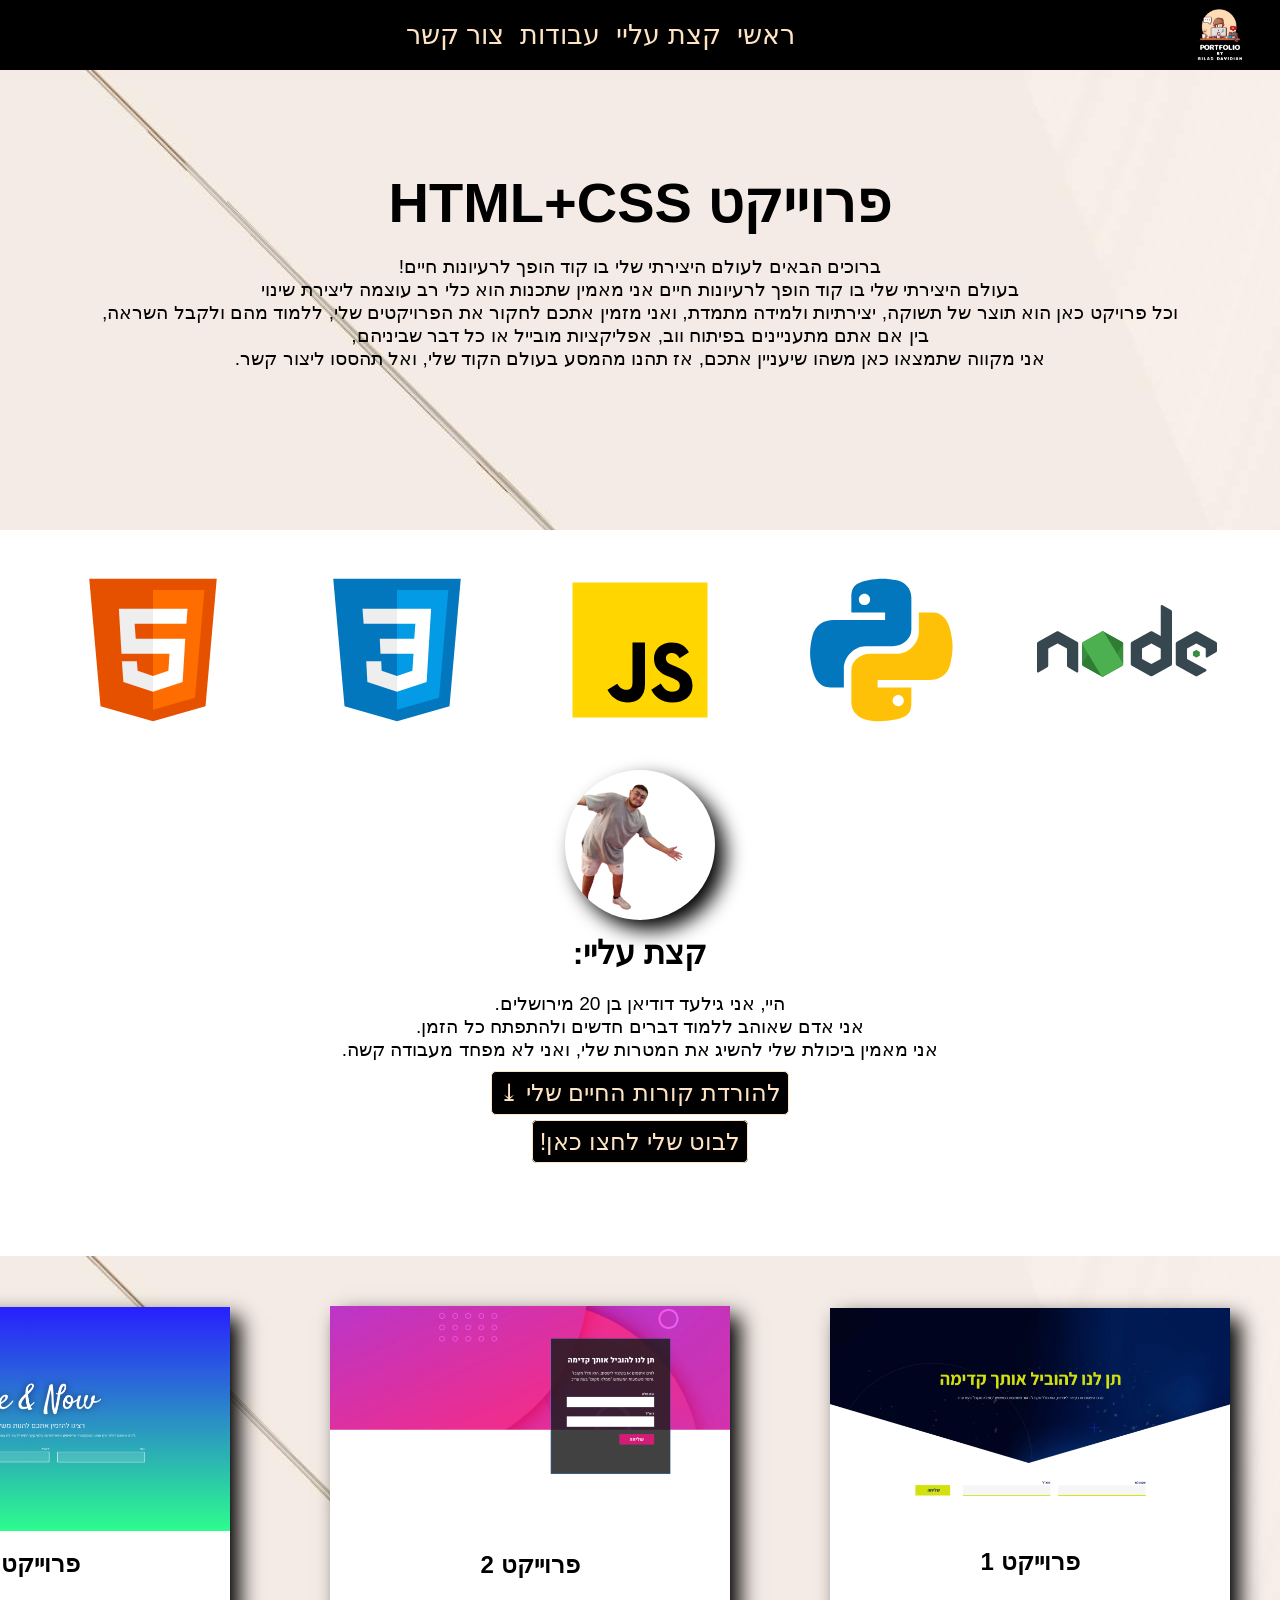
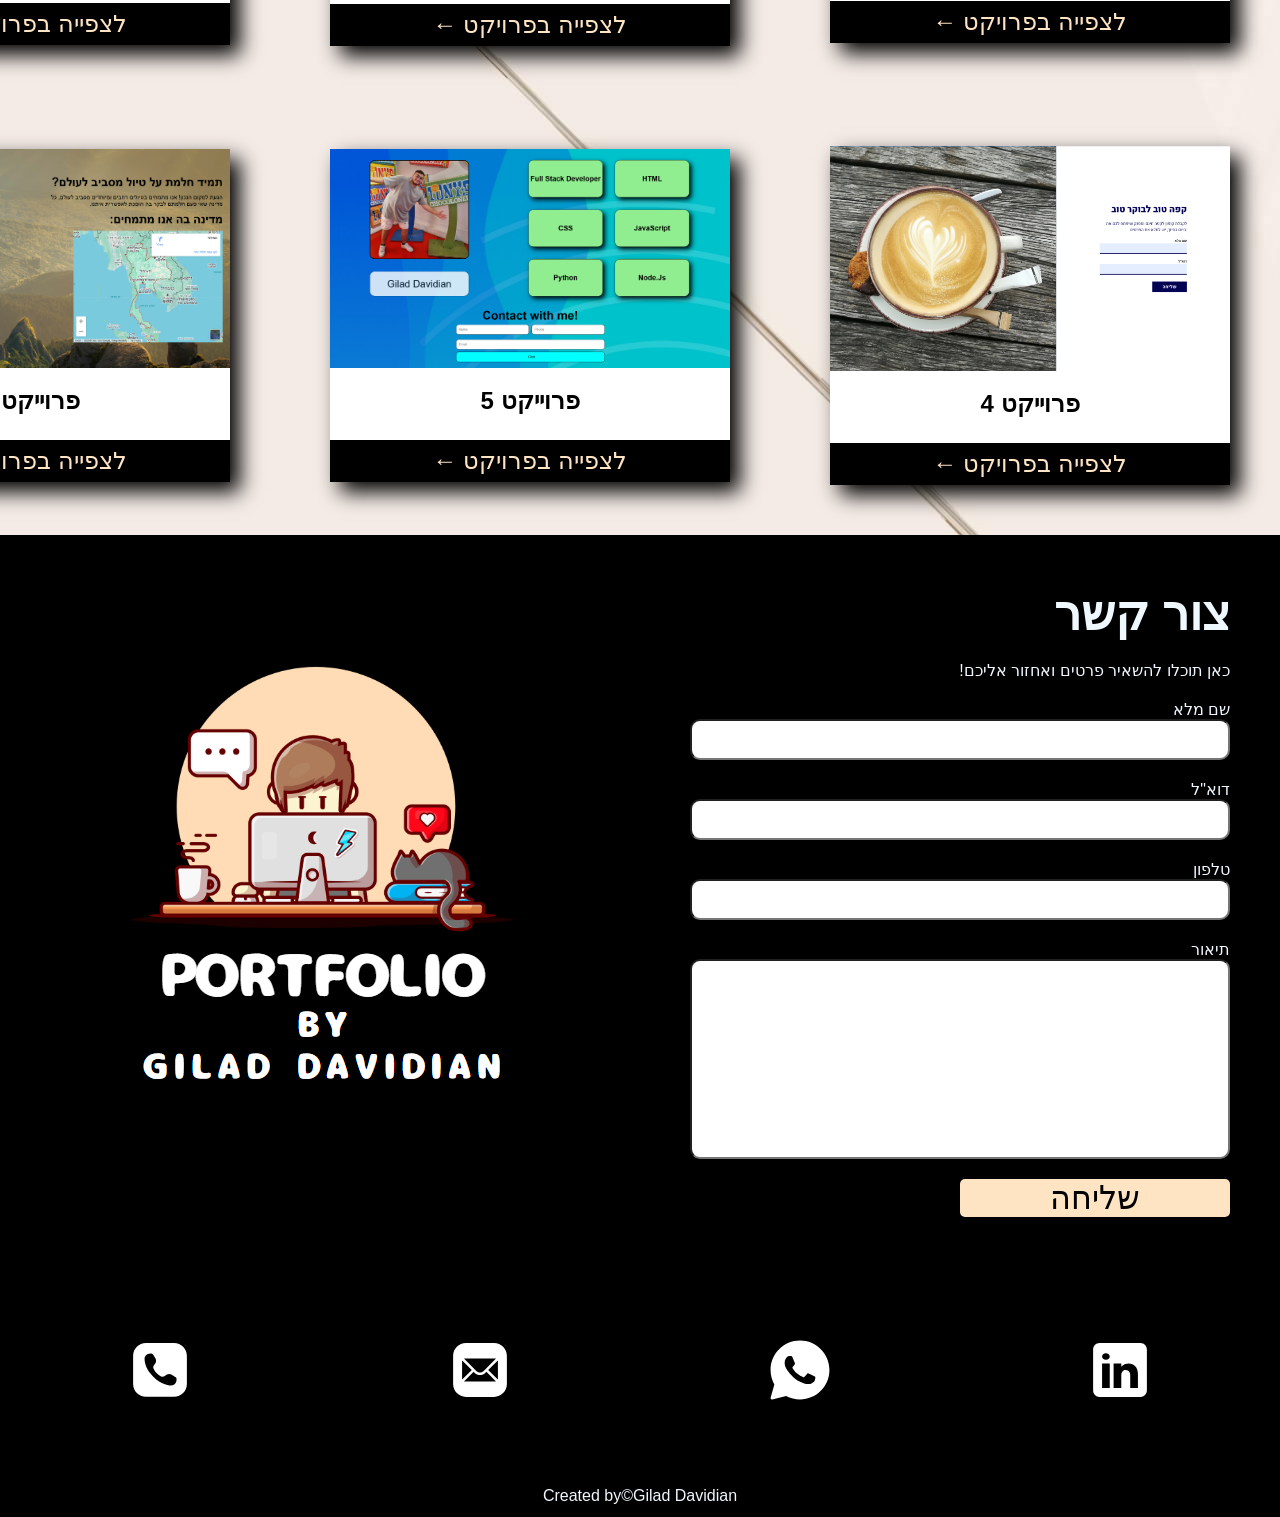
==== index.html @ ea81862c "update" ====
<!DOCTYPE html>
<html lang="en">

<head>
    <meta charset="UTF-8">
    <meta name="viewport" content="width=device-width, initial-scale=1.0">
    <title>Projects</title>
    <link rel="stylesheet" href="style.css">
</head>

<body>
    <header class="container">
        <div class="logoAndH1">
            <a href="index.html">
                <img src="logo1Bg.png" alt="">
            </a>
        </div>
        <div class="hamburger-menu">
            <input type="checkbox" id="menu-toggle" class="menu-toggle">
            <label for="menu-toggle" class="hamburger-button">
                <span class="bar"></span>
                <span class="bar"></span>
                <span class="bar"></span>
            </label>
            <nav class="mobile-nav">
                <ul>
                    <li>
                        <a href="#header2">ראשי</a>
                    </li>
                    <li>
                        <a href="#mySelf">קצת עליי</a>
                    </li>
                    <li>
                        <a href="#projects">עבודות</a>
                    </li>
                    <li>
                        <a href="#containerForm">צור קשר</a>
                    </li>
                </ul>
            </nav>
        </div>
        <nav class="desktop-nav">
            <ul class="navList">
                <li>
                    <a href="#header2">ראשי</a>
                </li>
                <li>
                    <a href="#mySelf">קצת עליי</a>
                </li>
                <li>
                    <a href="#projects">עבודות</a>
                </li>
                <li>
                    <a href="#containerForm">צור קשר</a>
                </li>
            </ul>
        </nav>
    </header>
    <div id="header2">
        <h1>פרוייקט HTML+CSS</h1>
        <p>ברוכים הבאים לעולם היצירתי שלי בו קוד הופך לרעיונות חיים!<br>
            בעולם היצירתי שלי בו קוד הופך לרעיונות חיים אני מאמין שתכנות הוא כלי רב עוצמה ליצירת שינוי <br> וכל
            פרויקט
            כאן הוא תוצר של
            תשוקה, יצירתיות ולמידה מתמדת, ואני מזמין אתכם לחקור את הפרויקטים שלי, ללמוד מהם ולקבל השראה,<br> בין אם
            אתם
            מתעניינים בפיתוח
            ווב, אפליקציות מובייל או כל דבר שביניהם,<br> אני מקווה שתמצאו כאן משהו שיעניין אתכם, אז תהנו מהמסע בעולם
            הקוד שלי, ואל תהססו
            ליצור קשר.</p>
    </div>
    <div id="programmingLanguages">
        <svg xmlns="http://www.w3.org/2000/svg" x="0px" y="0px" width="100" height="100" viewBox="0 0 48 48">
            <path fill="#E65100" d="M41,5H7l3,34l14,4l14-4L41,5L41,5z"></path>
            <path fill="#FF6D00" d="M24 8L24 39.9 35.2 36.7 37.7 8z"></path>
            <path fill="#FFF" d="M24,25v-4h8.6l-0.7,11.5L24,35.1v-4.2l4.1-1.4l0.3-4.5H24z M32.9,17l0.3-4H24v4H32.9z">
            </path>
            <path fill="#EEE"
                d="M24,30.9v4.2l-7.9-2.6L15.7,27h4l0.2,2.5L24,30.9z M19.1,17H24v-4h-9.1l0.7,12H24v-4h-4.6L19.1,17z">
            </path>
        </svg>
        <svg xmlns="http://www.w3.org/2000/svg" x="0px" y="0px" width="100" height="100" viewBox="0 0 48 48">
            <path fill="#0277BD" d="M41,5H7l3,34l14,4l14-4L41,5L41,5z"></path>
            <path fill="#039BE5" d="M24 8L24 39.9 35.2 36.7 37.7 8z"></path>
            <path fill="#FFF"
                d="M33.1 13L24 13 24 17 28.9 17 28.6 21 24 21 24 25 28.4 25 28.1 29.5 24 30.9 24 35.1 31.9 32.5 32.6 21 32.6 21z">
            </path>
            <path fill="#EEE"
                d="M24,13v4h-8.9l-0.3-4H24z M19.4,21l0.2,4H24v-4H19.4z M19.8,27h-4l0.3,5.5l7.9,2.6v-4.2l-4.1-1.4L19.8,27z">
            </path>
        </svg>
        <svg xmlns="http://www.w3.org/2000/svg" x="0px" y="0px" width="100" height="100" viewBox="0 0 48 48">
            <path fill="#ffd600" d="M6,42V6h36v36H6z"></path>
            <path fill="#000001"
                d="M29.538 32.947c.692 1.124 1.444 2.201 3.037 2.201 1.338 0 2.04-.665 2.04-1.585 0-1.101-.726-1.492-2.198-2.133l-.807-.344c-2.329-.988-3.878-2.226-3.878-4.841 0-2.41 1.845-4.244 4.728-4.244 2.053 0 3.528.711 4.592 2.573l-2.514 1.607c-.553-.988-1.151-1.377-2.078-1.377-.946 0-1.545.597-1.545 1.377 0 .964.6 1.354 1.985 1.951l.807.344C36.452 29.645 38 30.839 38 33.523 38 36.415 35.716 38 32.65 38c-2.999 0-4.702-1.505-5.65-3.368L29.538 32.947zM17.952 33.029c.506.906 1.275 1.603 2.381 1.603 1.058 0 1.667-.418 1.667-2.043V22h3.333v11.101c0 3.367-1.953 4.899-4.805 4.899-2.577 0-4.437-1.746-5.195-3.368L17.952 33.029z">
            </path>
        </svg>
        <svg xmlns="http://www.w3.org/2000/svg" x="0px" y="0px" width="100" height="100" viewBox="0 0 48 48">
            <path fill="#0277BD"
                d="M24.047,5c-1.555,0.005-2.633,0.142-3.936,0.367c-3.848,0.67-4.549,2.077-4.549,4.67V14h9v2H15.22h-4.35c-2.636,0-4.943,1.242-5.674,4.219c-0.826,3.417-0.863,5.557,0,9.125C5.851,32.005,7.294,34,9.931,34h3.632v-5.104c0-2.966,2.686-5.896,5.764-5.896h7.236c2.523,0,5-1.862,5-4.377v-8.586c0-2.439-1.759-4.263-4.218-4.672C27.406,5.359,25.589,4.994,24.047,5z M19.063,9c0.821,0,1.5,0.677,1.5,1.502c0,0.833-0.679,1.498-1.5,1.498c-0.837,0-1.5-0.664-1.5-1.498C17.563,9.68,18.226,9,19.063,9z">
            </path>
            <path fill="#FFC107"
                d="M23.078,43c1.555-0.005,2.633-0.142,3.936-0.367c3.848-0.67,4.549-2.077,4.549-4.67V34h-9v-2h9.343h4.35c2.636,0,4.943-1.242,5.674-4.219c0.826-3.417,0.863-5.557,0-9.125C41.274,15.995,39.831,14,37.194,14h-3.632v5.104c0,2.966-2.686,5.896-5.764,5.896h-7.236c-2.523,0-5,1.862-5,4.377v8.586c0,2.439,1.759,4.263,4.218,4.672C19.719,42.641,21.536,43.006,23.078,43z M28.063,39c-0.821,0-1.5-0.677-1.5-1.502c0-0.833,0.679-1.498,1.5-1.498c0.837,0,1.5,0.664,1.5,1.498C29.563,38.32,28.899,39,28.063,39z">
            </path>
        </svg>
        <svg xmlns="http://www.w3.org/2000/svg" x="0px" y="0px" width="100" height="100" viewBox="0 0 48 48">
            <path fill="#388e3c"
                d="M17.204 19.122l-4.907 2.715C12.113 21.938 12 22.126 12 22.329v5.433c0 .203.113.39.297.492l4.908 2.717c.183.101.41.101.593 0l4.907-2.717C22.887 28.152 23 27.965 23 27.762v-5.433c0-.203-.113-.39-.297-.492l-4.906-2.715c-.092-.051-.195-.076-.297-.076-.103 0-.205.025-.297.076M42.451 24.013l-.818.452c-.031.017-.049.048-.049.082v.906c0 .034.019.065.049.082l.818.453c.031.017.068.017.099 0l.818-.453c.03-.017.049-.048.049-.082v-.906c0-.034-.019-.065-.05-.082l-.818-.452C42.534 24.004 42.517 24 42.5 24S42.466 24.004 42.451 24.013">
            </path>
            <path fill="#37474f"
                d="M35.751,13.364l-2.389-1.333c-0.075-0.042-0.167-0.041-0.241,0.003 c-0.074,0.044-0.12,0.123-0.12,0.209L33,20.295l-2.203-1.219C30.705,19.025,30.602,19,30.5,19c-0.102,0-0.205,0.025-0.297,0.076 h0.001l-4.907,2.715C25.113,21.892,25,22.08,25,22.282v5.433c0,0.203,0.113,0.39,0.297,0.492l4.908,2.717 c0.183,0.101,0.41,0.101,0.593,0l4.907-2.717C35.887,28.106,36,27.918,36,27.715V13.788C36,13.612,35.904,13.45,35.751,13.364z M32.866,26.458l-2.23,1.235c-0.083,0.046-0.186,0.046-0.269,0l-2.231-1.235C28.051,26.412,28,26.326,28,26.234v-2.47 c0-0.092,0.051-0.177,0.135-0.224l2.231-1.234h-0.001c0.042-0.023,0.088-0.034,0.135-0.034c0.047,0,0.093,0.012,0.135,0.034 l2.23,1.234C32.949,23.587,33,23.673,33,23.765v2.47C33,26.326,32.949,26.412,32.866,26.458z">
            </path>
            <path fill="#2e7d32"
                d="M17.204,19.122L12,27.762c0,0.203,0.113,0.39,0.297,0.492l4.908,2.717 c0.183,0.101,0.41,0.101,0.593,0L23,22.329c0-0.203-0.113-0.39-0.297-0.492l-4.906-2.715c-0.092-0.051-0.195-0.076-0.297-0.076 c-0.103,0-0.205,0.025-0.297,0.076">
            </path>
            <path fill="#4caf50"
                d="M17.204,19.122l-4.907,2.715C12.113,21.938,12,22.126,12,22.329l5.204,8.642 c0.183,0.101,0.41,0.101,0.593,0l4.907-2.717C22.887,28.152,23,27.965,23,27.762l-5.203-8.64c-0.092-0.051-0.195-0.076-0.297-0.076 c-0.103,0-0.205,0.025-0.297,0.076">
            </path>
            <path fill="#37474f"
                d="M47.703 21.791l-4.906-2.715C42.705 19.025 42.602 19 42.5 19c-.102 0-.205.025-.297.076h.001l-4.907 2.715C37.114 21.892 37 22.084 37 22.294v5.411c0 .209.114.402.297.503l4.908 2.717c.184.102.409.102.593 0l2.263-1.253c.207-.115.206-.412-.002-.526l-4.924-2.687C40.052 26.412 40 26.325 40 26.231v-2.466c0-.092.05-.177.13-.221l2.235-1.236h-.001c.042-.023.088-.034.135-.034.047 0 .093.012.135.034l2.235 1.237c.08.044.13.129.13.221v2.012c0 .086.046.166.121.209.075.042.167.042.242-.001l2.398-1.393c.148-.086.24-.245.24-.417v-1.88C48 22.085 47.886 21.892 47.703 21.791zM10.703 21.791l-4.906-2.715C5.705 19.025 5.602 19 5.5 19c-.102 0-.205.025-.297.076h.001l-4.907 2.715C.114 21.892 0 22.084 0 22.294v7.465c0 .086.046.166.121.209.075.042.167.042.242-.001l2.398-1.393C2.909 28.488 3 28.329 3 28.157v-4.393c0-.092.05-.177.13-.221l2.235-1.236H5.365c.042-.023.088-.034.135-.034.047 0 .093.012.135.034l2.235 1.237C7.95 23.588 8 23.673 8 23.765v4.393c0 .172.091.331.24.417l2.398 1.393c.075.043.167.043.242.001C10.954 29.925 11 29.845 11 29.759v-7.464C11 22.085 10.886 21.892 10.703 21.791z">
            </path>
        </svg>
    </div>
    <div id="mySelf">
        <img src="me2.png" alt="">
        <h1>קצת עליי:</h1>
        <p>היי, אני גילעד דודיאן בן 20 מירושלים.<br>
            אני אדם שאוהב ללמוד דברים חדשים ולהתפתח כל הזמן.<br>
            אני מאמין ביכולת שלי להשיג את המטרות שלי, ואני לא מפחד מעבודה קשה.</p>
        <button class="buttonMySelf">&#10515; להורדת קורות החיים שלי</button>
        <div class="divChatBot"><a href="chatBot.html" class="chatBot" target="_blank" rel="noopener noreferrer">לבוט
                שלי לחצו כאן!</a></div>
    </div>
    <section id="projects">
        <div class="boxProject boxProject1">
            <img src="Project1.png" alt="">
            <h1>פרוייקט 1</h1>
            <div class="divA"><a href="portfolioProject1.html" target="_blank" rel="noopener noreferrer">לצפייה בפרויקט
                    &larr;</a></div>
        </div>
        <div class="boxProject boxProject2">
            <img src="Project2.png" alt="">
            <h1>פרוייקט 2</h1>
            <div class="divA"><a href="portfolioProject2.html" target="_blank" rel="noopener noreferrer">לצפייה בפרויקט
                    &larr;</a></div>
        </div>
        <div class="boxProject boxProject3">
            <img src="Project3.png" alt="">
            <h1>פרוייקט 3</h1>
            <div class="divA"><a href="portfolioProject3.html" target="_blank" rel="noopener noreferrer">לצפייה בפרויקט
                    &larr;</a></div>
        </div>
        <div class="boxProject boxProject4">
            <img src="Project4.png" alt="">
            <h1>פרוייקט 4</h1>
            <div class="divA"><a href="portfolioProject4.html" target="_blank" rel="noopener noreferrer">לצפייה בפרויקט
                    &larr;</a></div>
        </div>
        <div class="boxProject boxProject5">
            <img src="Project5.png" alt="">
            <h1>פרוייקט 5</h1>
            <div class="divA"><a href="portfolioProject5.html" target="_blank" rel="noopener noreferrer">לצפייה בפרויקט
                    &larr;</a></div>
        </div>
        <div class="boxProject boxProject6">
            <img src="Project6.png" alt="">
            <h1>פרוייקט 6</h1>
            <div class="divA"><a href="portfolioProject6.html" target="_blank" rel="noopener noreferrer">לצפייה בפרויקט
                    &larr;</a></div>
        </div>
    </section>
    <div class="bgImgForm">
        <div id="containerForm">
            <form action="">
                <h1>צור קשר</h1>
                <p>כאן תוכלו להשאיר פרטים ואחזור אליכם!</p>
                <label for="">שם מלא</label>
                <input type="text">
                <label for="">דוא"ל</label>
                <input type="text">
                <label for="">טלפון</label>
                <input type="text">
                <label for="">תיאור</label>
                <input type="text" class="DescriptionInput">
                <input type="button" value="שליחה" class="buttonInput">
            </form>
        </div>
    </div>
    <footer id="contact">
        <a href="tel:+972528961336">
            <svg xmlns="http://www.w3.org/2000/svg" x="0px" y="0px" width="100" height="100" viewBox="0 0 50 50">
                <path
                    d="M 14 3.9902344 C 8.4886661 3.9902344 4 8.4789008 4 13.990234 L 4 35.990234 C 4 41.501568 8.4886661 45.990234 14 45.990234 L 36 45.990234 C 41.511334 45.990234 46 41.501568 46 35.990234 L 46 13.990234 C 46 8.4789008 41.511334 3.9902344 36 3.9902344 L 14 3.9902344 z M 18.005859 12.033203 C 18.633859 12.060203 19.210594 12.414031 19.558594 12.957031 C 19.954594 13.575031 20.569141 14.534156 21.369141 15.785156 C 22.099141 16.926156 22.150047 18.399844 21.498047 19.589844 L 20.033203 21.673828 C 19.637203 22.237828 19.558219 22.959703 19.824219 23.595703 C 20.238219 24.585703 21.040797 26.107203 22.466797 27.533203 C 23.892797 28.959203 25.414297 29.761781 26.404297 30.175781 C 27.040297 30.441781 27.762172 30.362797 28.326172 29.966797 L 30.410156 28.501953 C 31.600156 27.849953 33.073844 27.901859 34.214844 28.630859 C 35.465844 29.430859 36.424969 30.045406 37.042969 30.441406 C 37.585969 30.789406 37.939797 31.366141 37.966797 31.994141 C 38.120797 35.558141 35.359641 37.001953 34.556641 37.001953 C 34.000641 37.001953 27.316344 37.761656 19.777344 30.222656 C 12.238344 22.683656 12.998047 15.999359 12.998047 15.443359 C 12.998047 14.640359 14.441859 11.879203 18.005859 12.033203 z">
                </path>
            </svg>
        </a>
        <a href="mailto:gilad.davidian@gmail.com"><svg xmlns="http://www.w3.org/2000/svg" x="0px" y="0px" width="100"
                height="100" viewBox="0 0 50 50">
                <path
                    d="M 14 4 C 8.4886661 4 4 8.4886661 4 14 L 4 36 C 4 41.511334 8.4886661 46 14 46 L 36 46 C 41.511334 46 46 41.511334 46 36 L 46 14 C 46 8.4886661 41.511334 4 36 4 L 14 4 z M 13 16 L 37 16 C 37.18 16 37.349766 16.020312 37.509766 16.070312 L 27.679688 25.890625 C 26.199688 27.370625 23.790547 27.370625 22.310547 25.890625 L 12.490234 16.070312 C 12.650234 16.020312 12.82 16 13 16 z M 11.070312 17.490234 L 18.589844 25 L 11.070312 32.509766 C 11.020312 32.349766 11 32.18 11 32 L 11 18 C 11 17.82 11.020312 17.650234 11.070312 17.490234 z M 38.929688 17.490234 C 38.979688 17.650234 39 17.82 39 18 L 39 32 C 39 32.18 38.979687 32.349766 38.929688 32.509766 L 31.400391 25 L 38.929688 17.490234 z M 20 26.410156 L 20.890625 27.310547 C 22.020625 28.440547 23.510234 29 24.990234 29 C 26.480234 29 27.959844 28.440547 29.089844 27.310547 L 29.990234 26.410156 L 37.509766 33.929688 C 37.349766 33.979688 37.18 34 37 34 L 13 34 C 12.82 34 12.650234 33.979687 12.490234 33.929688 L 20 26.410156 z">
                </path>
            </svg></a>
        <a href="whatsapp://send?phone=+972528961336"><svg xmlns="http://www.w3.org/2000/svg" x="0px" y="0px"
                width="100" height="100" viewBox="0 0 50 50">
                <path
                    d="M25,2C12.318,2,2,12.318,2,25c0,3.96,1.023,7.854,2.963,11.29L2.037,46.73c-0.096,0.343-0.003,0.711,0.245,0.966 C2.473,47.893,2.733,48,3,48c0.08,0,0.161-0.01,0.24-0.029l10.896-2.699C17.463,47.058,21.21,48,25,48c12.682,0,23-10.318,23-23 S37.682,2,25,2z M36.57,33.116c-0.492,1.362-2.852,2.605-3.986,2.772c-1.018,0.149-2.306,0.213-3.72-0.231 c-0.857-0.27-1.957-0.628-3.366-1.229c-5.923-2.526-9.791-8.415-10.087-8.804C15.116,25.235,13,22.463,13,19.594 s1.525-4.28,2.067-4.864c0.542-0.584,1.181-0.73,1.575-0.73s0.787,0.005,1.132,0.021c0.363,0.018,0.85-0.137,1.329,1.001 c0.492,1.168,1.673,4.037,1.819,4.33c0.148,0.292,0.246,0.633,0.05,1.022c-0.196,0.389-0.294,0.632-0.59,0.973 s-0.62,0.76-0.886,1.022c-0.296,0.291-0.603,0.606-0.259,1.19c0.344,0.584,1.529,2.493,3.285,4.039 c2.255,1.986,4.158,2.602,4.748,2.894c0.59,0.292,0.935,0.243,1.279-0.146c0.344-0.39,1.476-1.703,1.869-2.286 s0.787-0.487,1.329-0.292c0.542,0.194,3.445,1.604,4.035,1.896c0.59,0.292,0.984,0.438,1.132,0.681 C37.062,30.587,37.062,31.755,36.57,33.116z">
                </path>
            </svg></a>
        <a href="https://www.linkedin.com/in/gilad-davidian-8964a5356/"><svg xmlns="http://www.w3.org/2000/svg" x="0px"
                y="0px" width="100" height="100" viewBox="0 0 50 50">
                <path
                    d="M41,4H9C6.24,4,4,6.24,4,9v32c0,2.76,2.24,5,5,5h32c2.76,0,5-2.24,5-5V9C46,6.24,43.76,4,41,4z M17,20v19h-6V20H17z M11,14.47c0-1.4,1.2-2.47,3-2.47s2.93,1.07,3,2.47c0,1.4-1.12,2.53-3,2.53C12.2,17,11,15.87,11,14.47z M39,39h-6c0,0,0-9.26,0-10 c0-2-1-4-3.5-4.04h-0.08C27,24.96,26,27.02,26,29c0,0.91,0,10,0,10h-6V20h6v2.56c0,0,1.93-2.56,5.81-2.56 c3.97,0,7.19,2.73,7.19,8.26V39z">
                </path>
            </svg>
        </a>
    </footer>
    <div class="createdBy">Created by&#169;Gilad Davidian</div>
</body>

</html>
---- style.css ----
* {
    margin: 0;
    padding: 0;
    box-sizing: border-box;
}

body {
    font-family: arial;
}

.container {
    background-color: black;
    position: sticky;
    top: 0;
    display: flex;
    justify-content: space-between;
    /* Added to position logo/name and hamburger */
    align-items: center;
    padding: 10px 20px;
    /* Added some padding */
    direction: rtl;
}

.logoAndH1 {
    height: 50px;
    display: flex;
    align-items: center;
}

.logoAndH1 img {
    height: 80px;
}

.logoAndH1 h1 {
    display: flex;
    align-items: center;
    color: white;
    font-size: 1.5rem;
}

/* Style for desktop navigation */
.desktop-nav {
    display: flex;
    flex-grow: 1;
    /* Hide on small screens */
}

.navList {
    list-style: none;
    display: flex;
    gap: 1em;
    margin: 0;
    padding: 0;
}

.navList li:nth-of-type(1) {
    margin-left: auto;
}

/* .desktop-nav ul {
    list-style-type: none;
    display: flex;
    flex-direction: row-reverse;
    justify-content: center;
    gap: 20px;
    margin: 0;
    /* Reset default ul margin */
/* } */

.desktop-nav ul li a {
    font-size: 1.7rem;
    color: bisque;
    text-decoration: none;
}

.desktop-nav ul li:hover a {
    color: aliceblue;
}

/* Hamburger Menu Styles */
.hamburger-menu {
    display: flex;
    align-items: center;
}

.menu-toggle {
    display: none;
    /* Hide the checkbox */
}

.hamburger-button {
    display: flex;
    flex-direction: column;
    justify-content: space-between;
    width: 30px;
    height: 21px;
    background: transparent;
    border: none;
    cursor: pointer;
    padding: 0;
    z-index: 20;
    /* Ensure it's above the menu */
    margin-left: 20px;
    /* Space from potential logo/name */
}

.bar {
    width: 100%;
    height: 3px;
    background-color: bisque;
    transition: 0.3s;
}

.mobile-nav {
    position: fixed;
    top: 60px;
    /* Adjust based on header height */
    right: 0;
    background-color: black;
    width: 100%;
    max-height: 0;
    overflow: hidden;
    transition: max-height 0.3s ease-out;
    z-index: 15;
    /* Below the hamburger button */
}

.mobile-nav ul {
    list-style: none;
    padding: 20px;
    margin: 0;
    text-align: center;
}

.mobile-nav ul li {
    padding: 15px 0;
    border-bottom: 1px solid #333;
}

.mobile-nav ul li:last-child {
    border-bottom: none;
}

.mobile-nav ul li a {
    display: block;
    color: bisque;
    text-decoration: none;
    font-size: 1.5rem;
}

/* Hamburger animation when checked */
.menu-toggle:checked+.hamburger-button .bar:nth-child(1) {
    transform: translateY(9px) rotate(-45deg);
}

.menu-toggle:checked+.hamburger-button .bar:nth-child(2) {
    opacity: 0;
}

.menu-toggle:checked+.hamburger-button .bar:nth-child(3) {
    transform: translateY(-9px) rotate(45deg);
}

/* Show mobile nav when checkbox is checked */
.menu-toggle:checked~.mobile-nav {
    max-height: 400px;
    /* Adjust based on the number of links */
}

#header2 {
    height: 460px;
    background-image: url(beige3.jpg);
    text-align: center;
    padding-top: 100px;
}

#header2 h1 {
    font-size: 3.5rem;
    direction: rtl;
}

#header2 p {
    margin-top: 20px;
    direction: rtl;
    font-size: 1.2rem;
}

#programmingLanguages {
    display: flex;
    justify-content: space-evenly;
    margin-top: 30px;
}

#programmingLanguages svg {
    width: 180px;
    height: 180px;
}

#mySelf {
    text-align: center;
    margin-top: 30px;
}

#mySelf img {
    width: 150px;
    height: 150px;
    border-radius: 50%;
    box-shadow: 10px 10px 20px #000;
}

#mySelf h1 {
    direction: rtl;
    margin-top: 10px;
}

#mySelf p {
    direction: rtl;
    font-family: arial;
    margin-top: 20px;
    font-size: 1.2rem;
}

.buttonMySelf {
    background-color: black;
    color: bisque;
    font-size: 1.5rem;
    padding: 7px;
    border-radius: 5px;
    margin-top: 10px;
    border: 1px solid bisque;
    cursor: pointer;
    transition: background-color 0.3s ease, color 0.3s ease, border-color 0.3s ease;
}

.buttonMySelf:hover {
    color: black;
    background-color: bisque;
    border: 1px solid #000;
}

.divChatBot {
    margin-top: 13px;
    direction: rtl;
}

.chatBot {
    background-color: black;
    color: bisque;
    font-size: 1.5rem;
    padding: 7px;
    border-radius: 5px;
    border: 1px solid bisque;
    text-decoration: none;
    transition: background-color 0.3s ease, color 0.3s ease, border-color 0.3s ease;
}

.chatBot:hover {
    color: black;
    background-color: bisque;
    border: 1px solid #000;
}

#projects {
    background-image: url(beige3.jpg);
    margin-top: 100px;
    display: grid;
    align-items: center;
    grid-template-columns: repeat(3, 1fr);
    grid-template-rows: repeat(2, 1fr);
    direction: rtl;
    padding: 50px;
    gap: 100px;
}

.boxProject {
    width: 400px;
    margin: 0 auto;
    background-color: white;
    box-shadow: 10px 10px 20px #000;
}

.boxProject img {
    width: 100%;
    height: auto;
}

.boxProject h1 {
    text-align: center;
    padding: 15px;
}

.boxProject a {
    width: 100%;
    direction: rtl;
    background-color: black;
    color: bisque;
    font-size: 1.5rem;
    padding: 7px;
    text-align: center;
    margin-top: 10px;
    cursor: pointer;
    text-decoration: none;
    transition: color 0.4s ease;
}

.divA {
    display: flex;
    justify-content: center;
    align-items: end;
}

.boxProject a:hover {
    color: black;
    background-color: bisque;
    border: 1px solid #000;
}


#containerForm {
    width: 100%;
    background-color: black;
    direction: rtl;
    background-image: url(logo1.png);
    background-repeat: no-repeat;
}

form {
    width: 50%;
    padding: 50px;
    color: aliceblue;
}

form h1 {
    font-size: 3rem;
}

form p {
    font-size: 1rem;
    margin-top: 20px;
}

label {
    display: block;
    margin-top: 20px;
}

input {
    width: 100%;
    font-size: 2rem;
    border-radius: 10px;
}

.DescriptionInput {
    height: 200px;
}

.buttonInput {
    width: 50%;
    cursor: pointer;
    margin-top: 20px;
    border-radius: 5px;
    border: none;
    background-color: bisque;
    transition: color 0.4s ease;
}

.buttonInput:hover {
    background-color: black;
    color: white;
    border: 1px solid white;
}

#contact {
    height: 200px;
    background-color: black;
    display: flex;
    justify-content: space-around;
    align-items: center;
}

#contact a {
    font-size: 100px;
    text-decoration: none;
}

#contact a svg {
    fill: white;
    width: 4rem;
    height: 4rem;
    cursor: pointer;
}

.createdBy {
    height: 50px;
    background-color: black;
    color: aliceblue;
    text-align: center;
    padding: 20px;
}

@media(max-width:576px) {
    .desktop-nav {
        display: none;
        /* Hide desktop nav */
    }

    .hamburger-menu {
        display: flex;
        /* Show hamburger menu */
        justify-content: flex-end;
        /* Push to the right */
        width: 100%;
        /* Take full width */
    }

    .container {
        justify-content: space-between;
        /* Keep potential logo and hamburger apart */
        padding: 10px;
    }

    #header2 p {
        font-size: 1.1rem;
    }

    #programmingLanguages {
        margin-top: 10px;
    }

    #programmingLanguages svg {
        width: 80px;
        height: 80px;
    }

    #projects {
        grid-template-columns: repeat(1, 1fr);
        grid-template-rows: repeat(6, auto);
        gap: 50px;
    }

    .boxProject {
        width: 90%;
        height: auto;
        margin: 20px auto;
    }

    .boxProject img {
        width: 100%;
        height: auto;
    }

    .boxProject button {
        text-align: center;
        font-size: 1rem;
    }

    #containerForm {
        background-color: black;
        background-image: unset;
    }

    form {
        width: 100%;
    }

    .buttonInput {
        width: 100%;
    }
}

@media (min-width: 576px) {
    .hamburger-menu {
        display: none;
        /* Hide hamburger menu on larger screens */
    }

    .desktop-nav {
        display: flex;
        /* Show desktop nav */
        flex-grow: 1;
        /* Take remaining space */
        justify-content: center;
        /* Center the navigation links */
    }
}
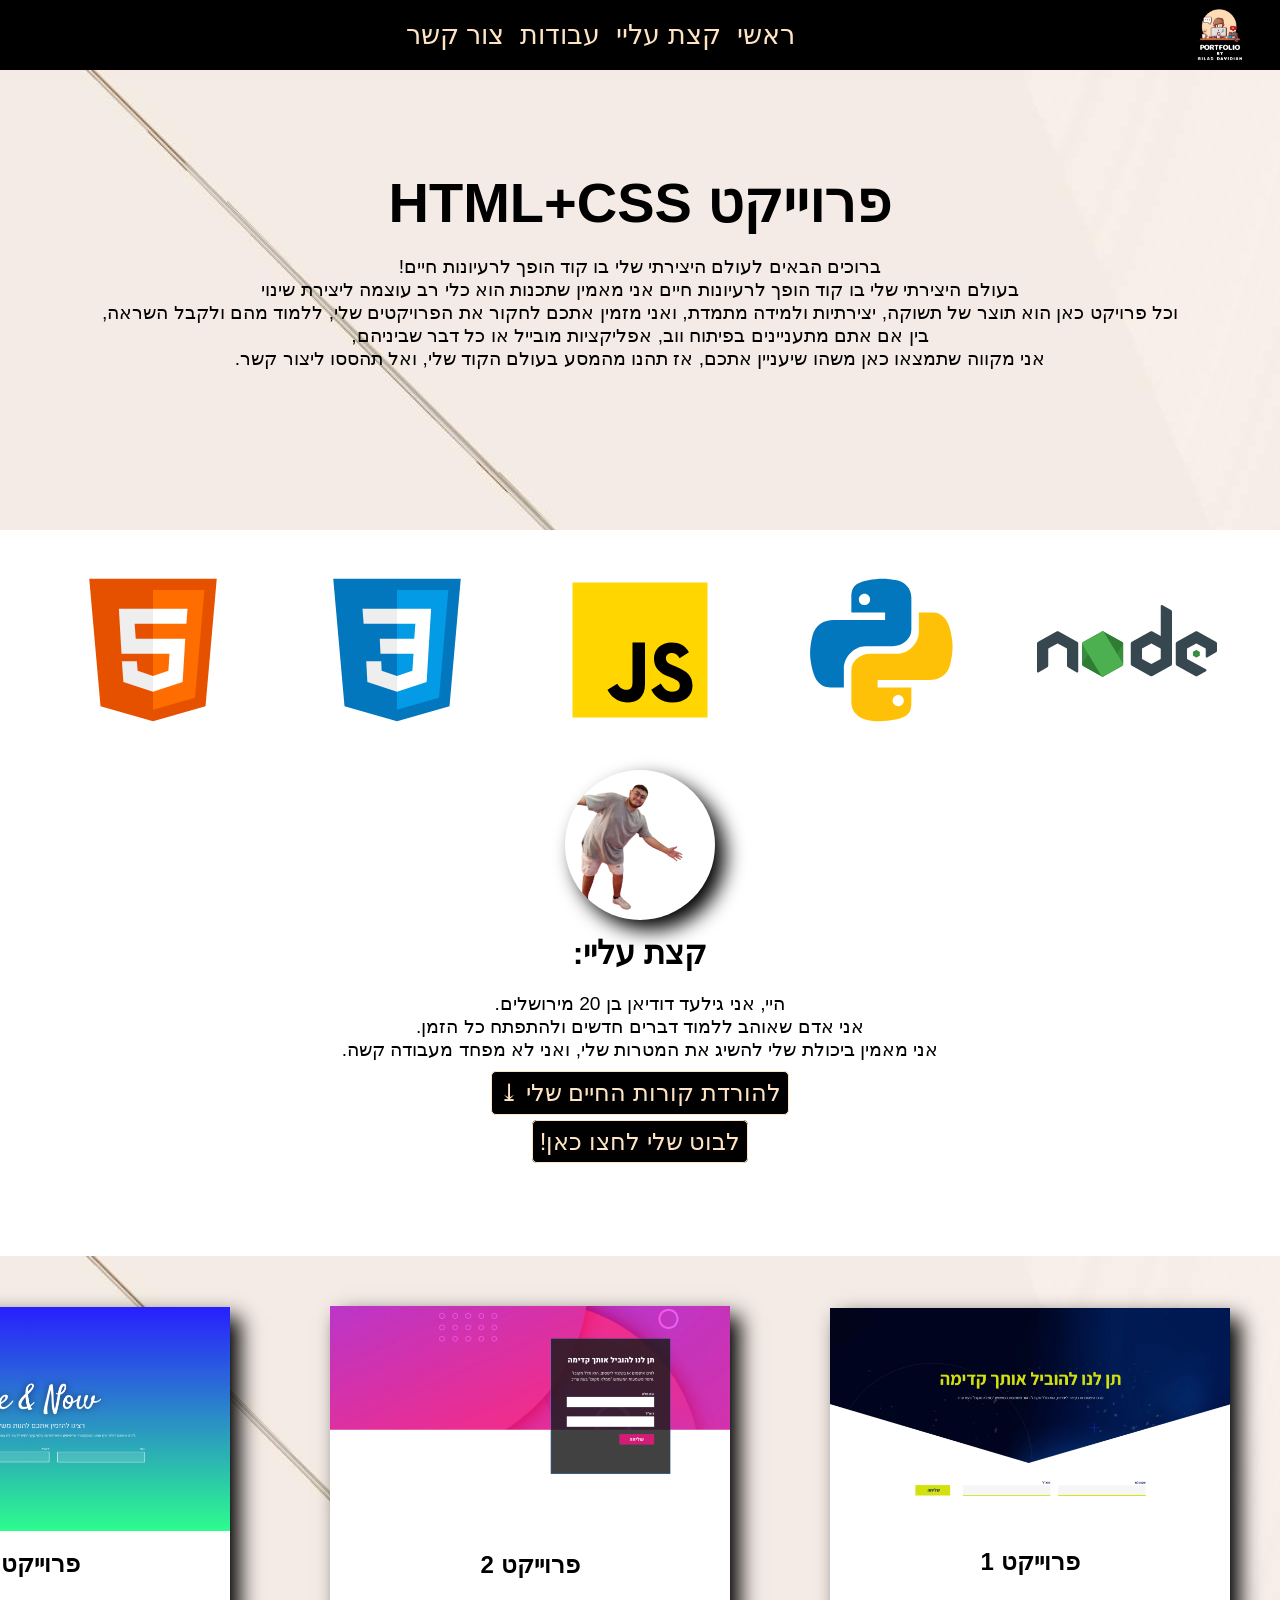
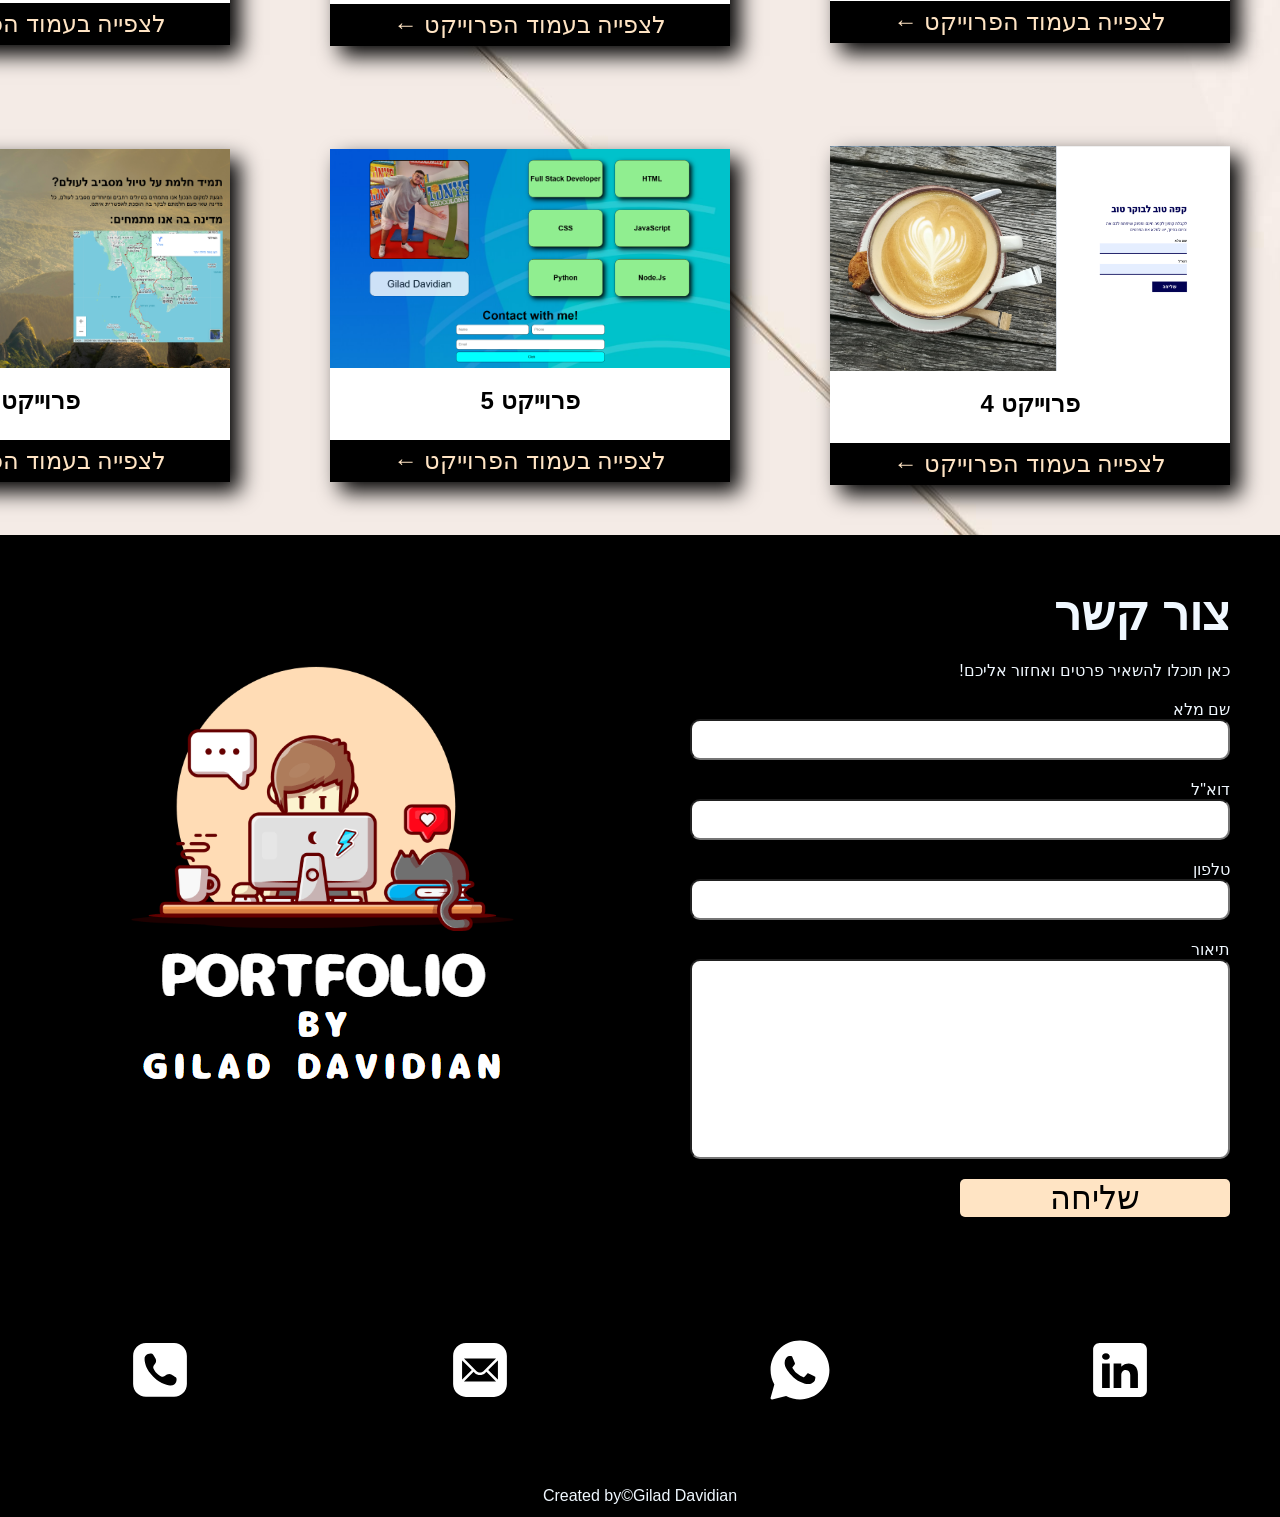
==== commit 541bcb07: "update projects" ====
--- a/index.html
+++ b/index.html
@@ -135,37 +135,43 @@
         <div class="boxProject boxProject1">
             <img src="Project1.png" alt="">
             <h1>פרוייקט 1</h1>
-            <div class="divA"><a href="portfolioProject1.html" target="_blank" rel="noopener noreferrer">לצפייה בפרויקט
+            <div class="divA"><a href="portfolioProject1.html" target="_blank" rel="noopener noreferrer">לצפייה בעמוד
+                    הפרוייקט
                     &larr;</a></div>
         </div>
         <div class="boxProject boxProject2">
             <img src="Project2.png" alt="">
             <h1>פרוייקט 2</h1>
-            <div class="divA"><a href="portfolioProject2.html" target="_blank" rel="noopener noreferrer">לצפייה בפרויקט
+            <div class="divA"><a href="portfolioProject2.html" target="_blank" rel="noopener noreferrer">לצפייה בעמוד
+                    הפרוייקט
                     &larr;</a></div>
         </div>
         <div class="boxProject boxProject3">
             <img src="Project3.png" alt="">
             <h1>פרוייקט 3</h1>
-            <div class="divA"><a href="portfolioProject3.html" target="_blank" rel="noopener noreferrer">לצפייה בפרויקט
+            <div class="divA"><a href="portfolioProject3.html" target="_blank" rel="noopener noreferrer">לצפייה בעמוד
+                    הפרוייקט
                     &larr;</a></div>
         </div>
         <div class="boxProject boxProject4">
             <img src="Project4.png" alt="">
             <h1>פרוייקט 4</h1>
-            <div class="divA"><a href="portfolioProject4.html" target="_blank" rel="noopener noreferrer">לצפייה בפרויקט
+            <div class="divA"><a href="portfolioProject4.html" target="_blank" rel="noopener noreferrer">לצפייה בעמוד
+                    הפרוייקט
                     &larr;</a></div>
         </div>
         <div class="boxProject boxProject5">
             <img src="Project5.png" alt="">
             <h1>פרוייקט 5</h1>
-            <div class="divA"><a href="portfolioProject5.html" target="_blank" rel="noopener noreferrer">לצפייה בפרויקט
+            <div class="divA"><a href="portfolioProject5.html" target="_blank" rel="noopener noreferrer">לצפייה בעמוד
+                    הפרוייקט
                     &larr;</a></div>
         </div>
         <div class="boxProject boxProject6">
             <img src="Project6.png" alt="">
             <h1>פרוייקט 6</h1>
-            <div class="divA"><a href="portfolioProject6.html" target="_blank" rel="noopener noreferrer">לצפייה בפרויקט
+            <div class="divA"><a href="portfolioProject6.html" target="_blank" rel="noopener noreferrer">לצפייה בעמוד
+                    הפרוייקט
                     &larr;</a></div>
         </div>
     </section>
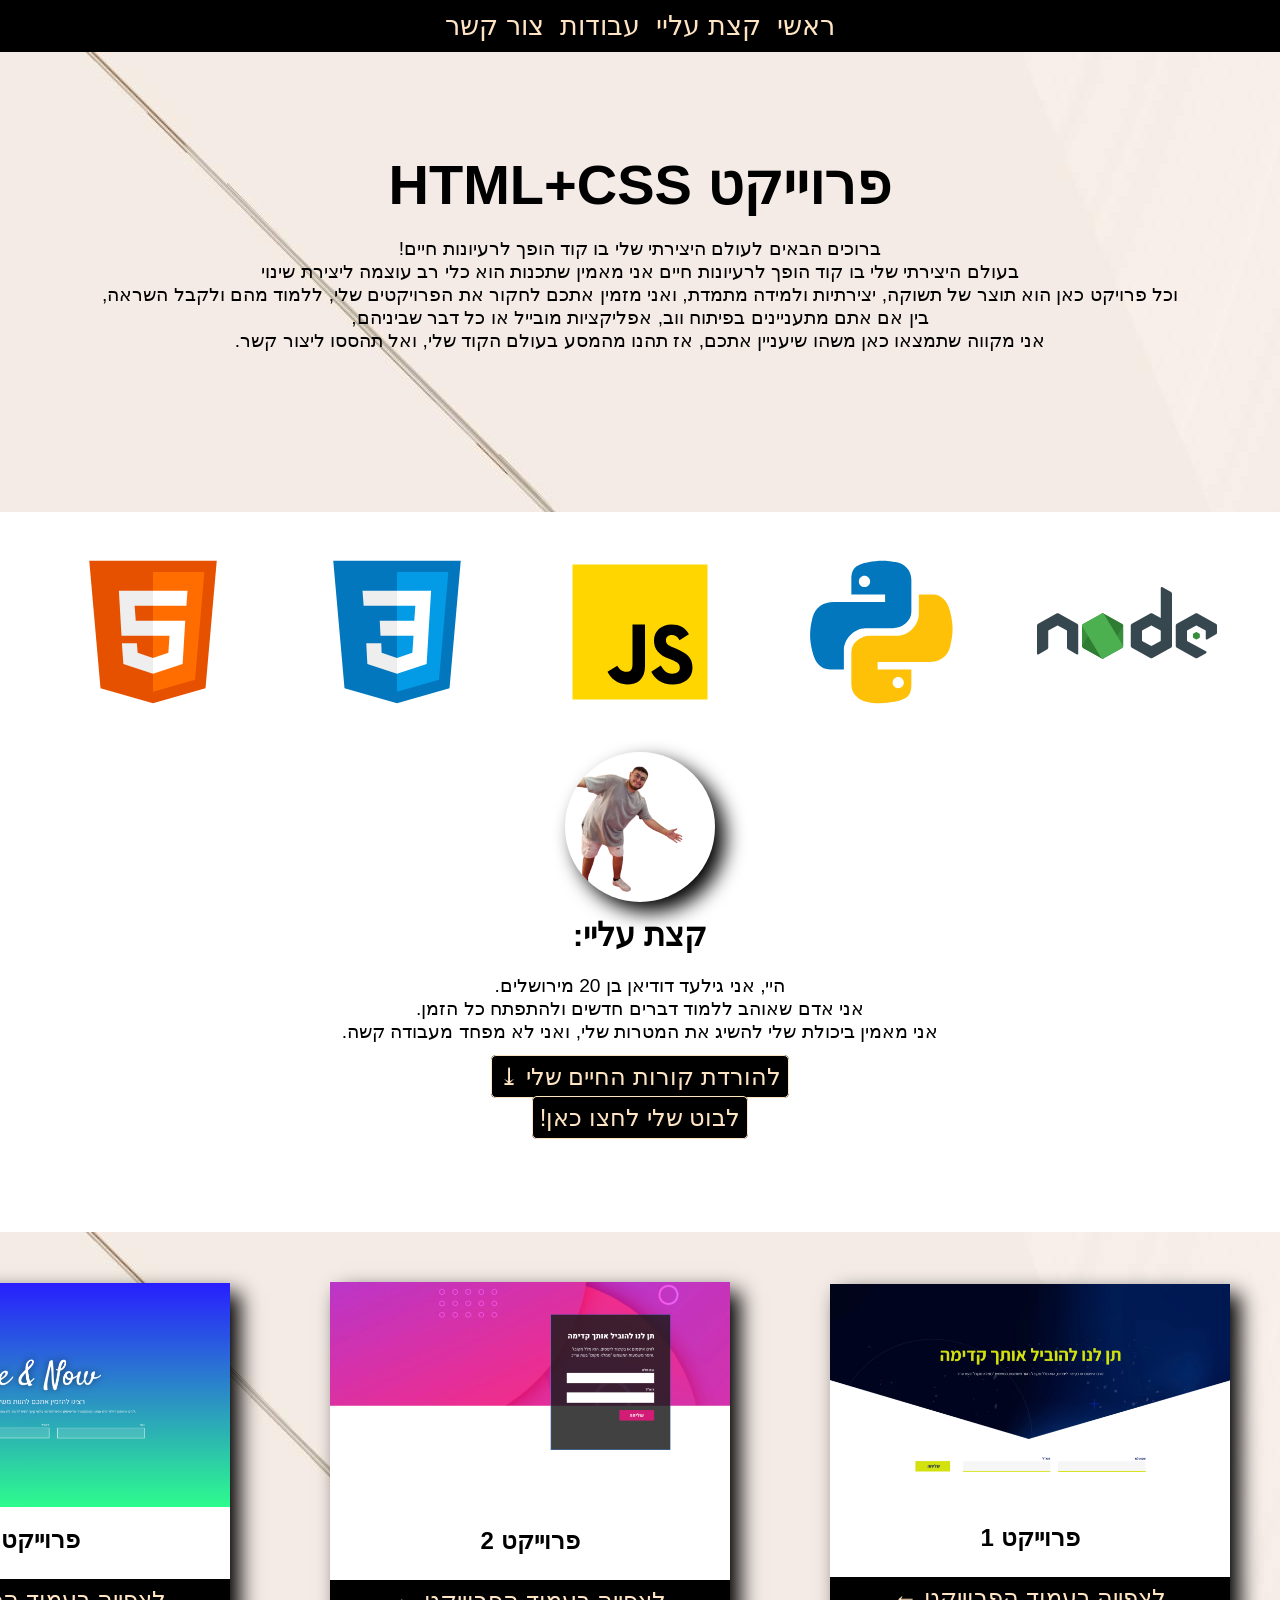
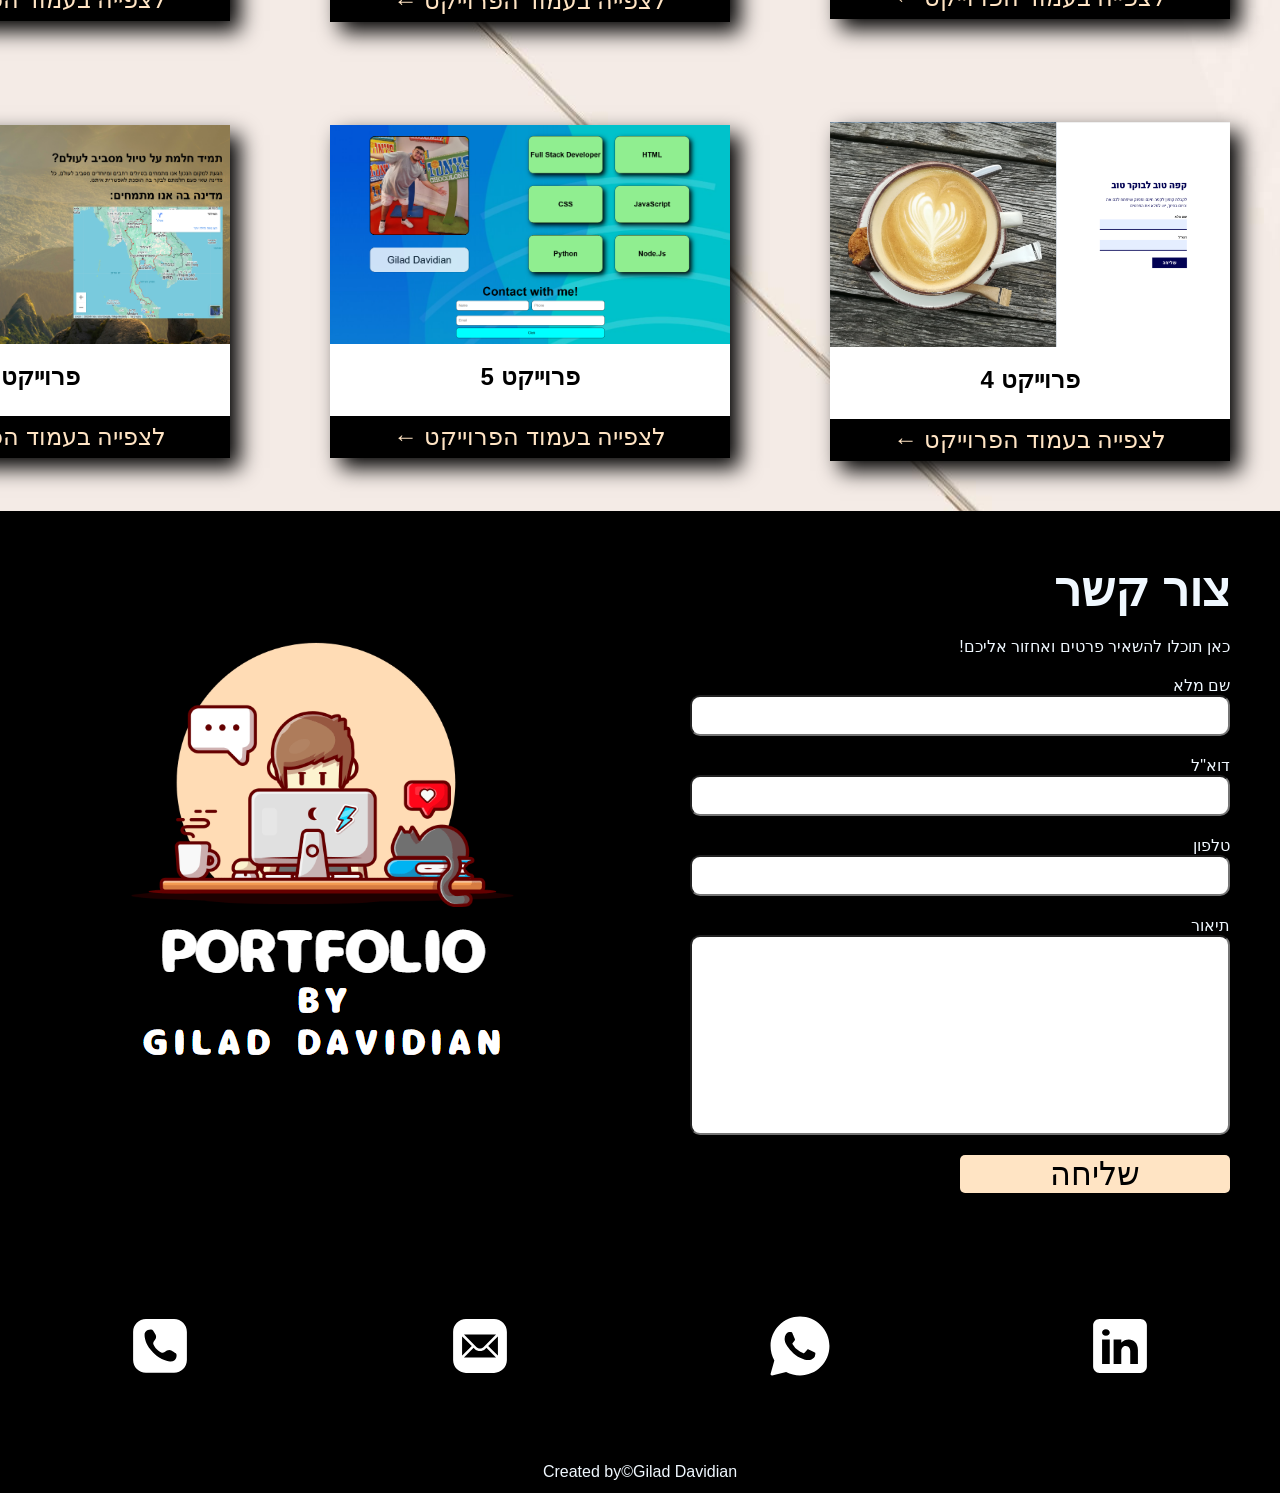
==== commit 3bb30923: "finish Updates" ====
--- a/index.html
+++ b/index.html
@@ -10,11 +10,6 @@
 
 <body>
     <header class="container">
-        <div class="logoAndH1">
-            <a href="index.html">
-                <img src="logo1Bg.png" alt="">
-            </a>
-        </div>
         <div class="hamburger-menu">
             <input type="checkbox" id="menu-toggle" class="menu-toggle">
             <label for="menu-toggle" class="hamburger-button">
@@ -122,53 +117,58 @@
         </svg>
     </div>
     <div id="mySelf">
-        <img src="me2.png" alt="">
+        <img src="images/me2.png" alt="">
         <h1>קצת עליי:</h1>
         <p>היי, אני גילעד דודיאן בן 20 מירושלים.<br>
             אני אדם שאוהב ללמוד דברים חדשים ולהתפתח כל הזמן.<br>
             אני מאמין ביכולת שלי להשיג את המטרות שלי, ואני לא מפחד מעבודה קשה.</p>
-        <button class="buttonMySelf">&#10515; להורדת קורות החיים שלי</button>
-        <div class="divChatBot"><a href="chatBot.html" class="chatBot" target="_blank" rel="noopener noreferrer">לבוט
-                שלי לחצו כאן!</a></div>
+        <div class="divResume">
+            <a href="resume/GiladDavidianResume.docx" class="resume">&#10515; להורדת קורות החיים
+                שלי</a>
+        </div>
+        <div class="divChatBot">
+            <a href="chatBot.html" class="chatBot" target="_blank" rel="noopener noreferrer">לבוט
+                שלי לחצו כאן!</a>
+        </div>
     </div>
     <section id="projects">
         <div class="boxProject boxProject1">
-            <img src="Project1.png" alt="">
+            <img src="images/Project1.png" alt="">
             <h1>פרוייקט 1</h1>
             <div class="divA"><a href="portfolioProject1.html" target="_blank" rel="noopener noreferrer">לצפייה בעמוד
                     הפרוייקט
                     &larr;</a></div>
         </div>
         <div class="boxProject boxProject2">
-            <img src="Project2.png" alt="">
+            <img src="images/Project2.png" alt="">
             <h1>פרוייקט 2</h1>
             <div class="divA"><a href="portfolioProject2.html" target="_blank" rel="noopener noreferrer">לצפייה בעמוד
                     הפרוייקט
                     &larr;</a></div>
         </div>
         <div class="boxProject boxProject3">
-            <img src="Project3.png" alt="">
+            <img src="images/Project3.png" alt="">
             <h1>פרוייקט 3</h1>
             <div class="divA"><a href="portfolioProject3.html" target="_blank" rel="noopener noreferrer">לצפייה בעמוד
                     הפרוייקט
                     &larr;</a></div>
         </div>
         <div class="boxProject boxProject4">
-            <img src="Project4.png" alt="">
+            <img src="images/Project4.png" alt="">
             <h1>פרוייקט 4</h1>
             <div class="divA"><a href="portfolioProject4.html" target="_blank" rel="noopener noreferrer">לצפייה בעמוד
                     הפרוייקט
                     &larr;</a></div>
         </div>
         <div class="boxProject boxProject5">
-            <img src="Project5.png" alt="">
+            <img src="images/Project5.png" alt="">
             <h1>פרוייקט 5</h1>
             <div class="divA"><a href="portfolioProject5.html" target="_blank" rel="noopener noreferrer">לצפייה בעמוד
                     הפרוייקט
                     &larr;</a></div>
         </div>
         <div class="boxProject boxProject6">
-            <img src="Project6.png" alt="">
+            <img src="images/Project6.png" alt="">
             <h1>פרוייקט 6</h1>
             <div class="divA"><a href="portfolioProject6.html" target="_blank" rel="noopener noreferrer">לצפייה בעמוד
                     הפרוייקט
@@ -206,8 +206,8 @@
                     d="M 14 4 C 8.4886661 4 4 8.4886661 4 14 L 4 36 C 4 41.511334 8.4886661 46 14 46 L 36 46 C 41.511334 46 46 41.511334 46 36 L 46 14 C 46 8.4886661 41.511334 4 36 4 L 14 4 z M 13 16 L 37 16 C 37.18 16 37.349766 16.020312 37.509766 16.070312 L 27.679688 25.890625 C 26.199688 27.370625 23.790547 27.370625 22.310547 25.890625 L 12.490234 16.070312 C 12.650234 16.020312 12.82 16 13 16 z M 11.070312 17.490234 L 18.589844 25 L 11.070312 32.509766 C 11.020312 32.349766 11 32.18 11 32 L 11 18 C 11 17.82 11.020312 17.650234 11.070312 17.490234 z M 38.929688 17.490234 C 38.979688 17.650234 39 17.82 39 18 L 39 32 C 39 32.18 38.979687 32.349766 38.929688 32.509766 L 31.400391 25 L 38.929688 17.490234 z M 20 26.410156 L 20.890625 27.310547 C 22.020625 28.440547 23.510234 29 24.990234 29 C 26.480234 29 27.959844 28.440547 29.089844 27.310547 L 29.990234 26.410156 L 37.509766 33.929688 C 37.349766 33.979688 37.18 34 37 34 L 13 34 C 12.82 34 12.650234 33.979687 12.490234 33.929688 L 20 26.410156 z">
                 </path>
             </svg></a>
-        <a href="whatsapp://send?phone=+972528961336"><svg xmlns="http://www.w3.org/2000/svg" x="0px" y="0px"
-                width="100" height="100" viewBox="0 0 50 50">
+        <a href="https://web.whatsapp.com/send?phone=+972528961336"><svg xmlns="http://www.w3.org/2000/svg" x="0px"
+                y="0px" width="100" height="100" viewBox="0 0 50 50">
                 <path
                     d="M25,2C12.318,2,2,12.318,2,25c0,3.96,1.023,7.854,2.963,11.29L2.037,46.73c-0.096,0.343-0.003,0.711,0.245,0.966 C2.473,47.893,2.733,48,3,48c0.08,0,0.161-0.01,0.24-0.029l10.896-2.699C17.463,47.058,21.21,48,25,48c12.682,0,23-10.318,23-23 S37.682,2,25,2z M36.57,33.116c-0.492,1.362-2.852,2.605-3.986,2.772c-1.018,0.149-2.306,0.213-3.72-0.231 c-0.857-0.27-1.957-0.628-3.366-1.229c-5.923-2.526-9.791-8.415-10.087-8.804C15.116,25.235,13,22.463,13,19.594 s1.525-4.28,2.067-4.864c0.542-0.584,1.181-0.73,1.575-0.73s0.787,0.005,1.132,0.021c0.363,0.018,0.85-0.137,1.329,1.001 c0.492,1.168,1.673,4.037,1.819,4.33c0.148,0.292,0.246,0.633,0.05,1.022c-0.196,0.389-0.294,0.632-0.59,0.973 s-0.62,0.76-0.886,1.022c-0.296,0.291-0.603,0.606-0.259,1.19c0.344,0.584,1.529,2.493,3.285,4.039 c2.255,1.986,4.158,2.602,4.748,2.894c0.59,0.292,0.935,0.243,1.279-0.146c0.344-0.39,1.476-1.703,1.869-2.286 s0.787-0.487,1.329-0.292c0.542,0.194,3.445,1.604,4.035,1.896c0.59,0.292,0.984,0.438,1.132,0.681 C37.062,30.587,37.062,31.755,36.57,33.116z">
                 </path>
--- a/style.css
+++ b/style.css
@@ -169,7 +169,7 @@
 
 #header2 {
     height: 460px;
-    background-image: url(beige3.jpg);
+    background-image: url(images/beige3.jpg);
     text-align: center;
     padding-top: 100px;
 }
@@ -220,7 +220,11 @@
     font-size: 1.2rem;
 }
 
-.buttonMySelf {
+.divResume {
+    margin-top: 20px;
+}
+
+.resume {
     background-color: black;
     color: bisque;
     font-size: 1.5rem;
@@ -228,11 +232,11 @@
     border-radius: 5px;
     margin-top: 10px;
     border: 1px solid bisque;
-    cursor: pointer;
     transition: background-color 0.3s ease, color 0.3s ease, border-color 0.3s ease;
-}
-
-.buttonMySelf:hover {
+    text-decoration: none;
+}
+
+.resume:hover {
     color: black;
     background-color: bisque;
     border: 1px solid #000;
@@ -261,7 +265,7 @@
 }
 
 #projects {
-    background-image: url(beige3.jpg);
+    background-image: url(images/beige3.jpg);
     margin-top: 100px;
     display: grid;
     align-items: center;
@@ -320,7 +324,7 @@
     width: 100%;
     background-color: black;
     direction: rtl;
-    background-image: url(logo1.png);
+    background-image: url(images/logo1.png);
     background-repeat: no-repeat;
 }
 
